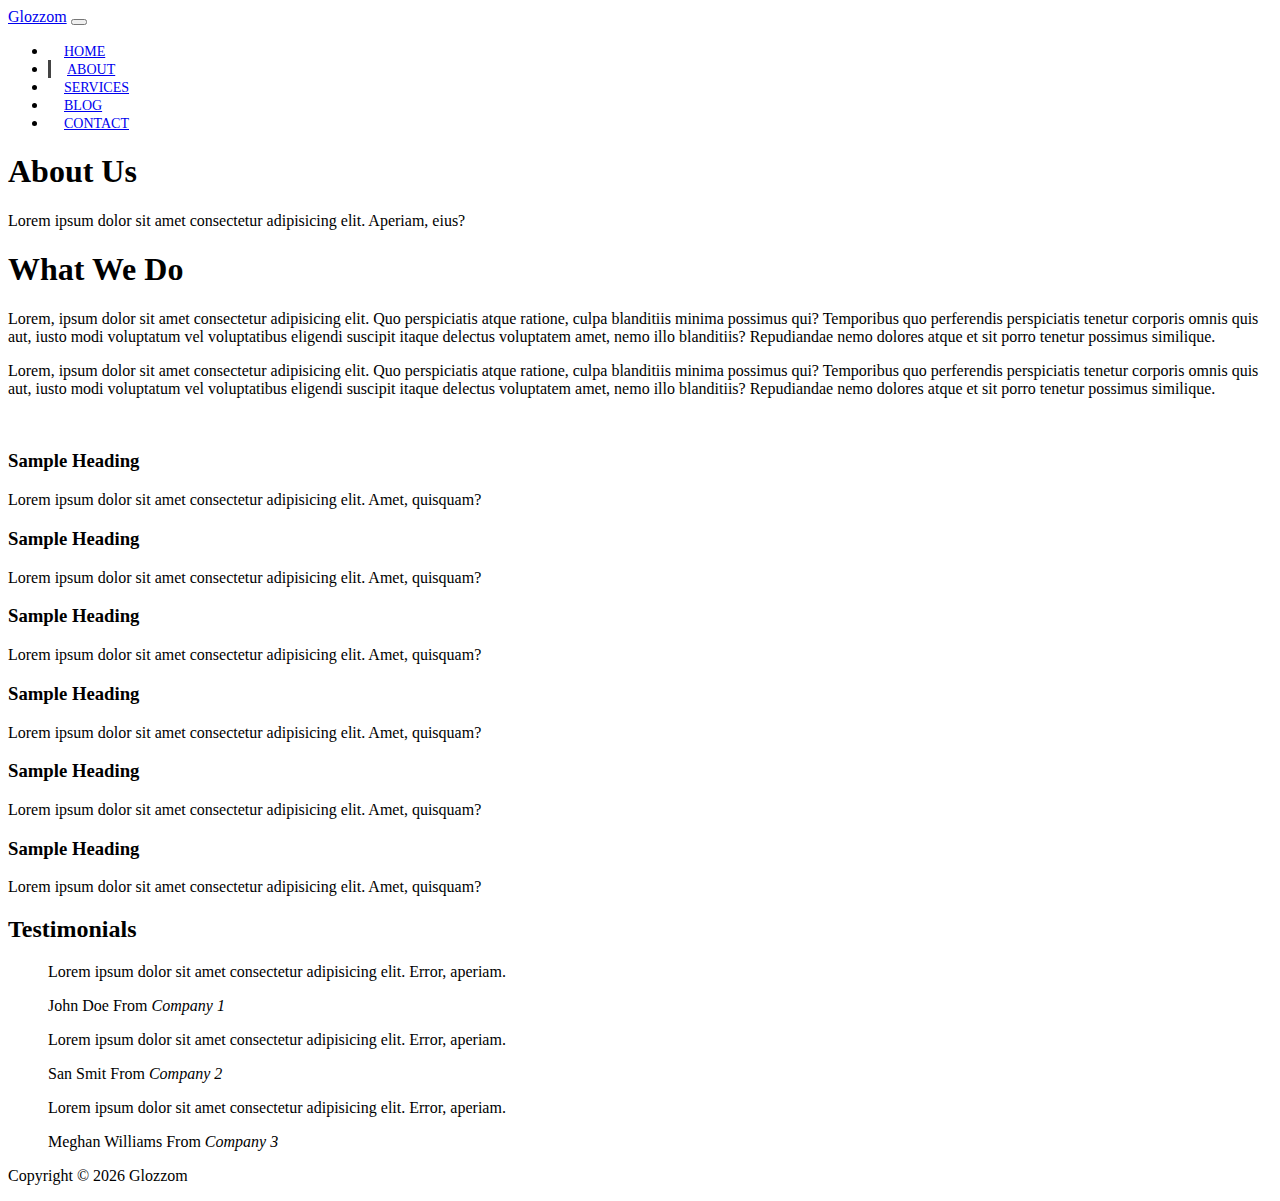
==== about.html @ 483925f3 "Create about.html" ====
<!DOCTYPE html>
<html lang="en">

<head>
  <meta charset="UTF-8">
  <meta name="viewport" content="width=device-width, initial-scale=1.0">
  <meta http-equiv="X-UA-Compatible" content="ie=edge">
    <link rel="stylesheet" href="https://use.fontawesome.com/releases/v5.0.13/css/all.css" integrity="sha384-DNOHZ68U8hZfKXOrtjWvjxusGo9WQnrNx2sqG0tfsghAvtVlRW3tvkXWZh58N9jp"
    crossorigin="anonymous">
    <link rel="stylesheet" href="https://stackpath.bootstrapcdn.com/bootstrap/4.1.1/css/bootstrap.min.css" integrity="sha384-WskhaSGFgHYWDcbwN70/dfYBj47jz9qbsMId/iRN3ewGhXQFZCSftd1LZCfmhktB"
    crossorigin="anonymous">  
    <link rel="stylesheet" href="https://cdnjs.cloudflare.com/ajax/libs/slick-carousel/1.9.0/slick.css"/>
    <link rel="stylesheet" href="https://cdnjs.cloudflare.com/ajax/libs/slick-carousel/1.9.0/slick-theme.css"/>
    <link rel="stylesheet" href="css/style.css">
  <title>Bootstrap Theme</title>
</head>

<body>
  <!-- START HERE -->

  <nav class="navbar navbar-expand-sm navbar-dark bg-dark">
    <div class="container">
      <a href="index.html" class="navbar-brand">Glozzom</a>
      <button class="navbar-toggler" data-toggle="collapse" data-target="#navbarCollapse">
        <span class="navbar-toggler-icon"></span>
      </button>
      <div class="collapse navbar-collapse" id="navbarCollapse">
        <ul class="navbar-nav ml-auto">
          <li class="nav-item">
            <a href="index.html" class="nav-link">Home</a>
          </li>
          <li class="nav-item active">
            <a href="about.html" class="nav-link">About</a>
          </li>
          <li class="nav-item">
            <a href="services.html" class="nav-link">Services</a>
          </li>
          <li class="nav-item">
            <a href="blog.html" class="nav-link">Blog</a>
          </li>
          <li class="nav-item">
            <a href="contact.html" class="nav-link">Contact</a>
          </li>
        </ul>
      </div>
    </div>
  </nav>

  <!-- page header -->

  <header id="page-header">
      <div class="container">
          <div class="row">
              <div class="col-md-6 m-auto text-center">
                  <h1>About Us</h1>
                  <p>Lorem ipsum dolor sit amet consectetur adipisicing elit. Aperiam, eius?</p>

              </div>
          </div>
      </div>
  </header>

  <!-- about section -->

  <section id="about" class="py-3">
    <div class="container">
        <div class="row">
            <div class="col-md-6">
                <h1>What We Do</h1>
                <p>Lorem, ipsum dolor sit amet consectetur adipisicing elit. Quo perspiciatis atque ratione, culpa blanditiis minima possimus qui? Temporibus quo perferendis perspiciatis tenetur corporis omnis quis aut, iusto modi voluptatum vel voluptatibus eligendi suscipit itaque delectus voluptatem amet, nemo illo blanditiis? Repudiandae nemo dolores atque et sit porro tenetur possimus similique.</p>
                <p>Lorem, ipsum dolor sit amet consectetur adipisicing elit. Quo perspiciatis atque ratione, culpa blanditiis minima possimus qui? Temporibus quo perferendis perspiciatis tenetur corporis omnis quis aut, iusto modi voluptatum vel voluptatibus eligendi suscipit itaque delectus voluptatem amet, nemo illo blanditiis? Repudiandae nemo dolores atque et sit porro tenetur possimus similique.</p>
            </div>
            <div class="col-md-6">
                <img src="https://source.unsplash.com/random/700x700/?technology" alt="" class="img-fluid rounded-circle d-none d-md-block about-img">
            </div>
        </div>
    </div>
  </section>

  <!-- icon boxes -->

  <section id="icon-boxes" class="p-5">
    <div class="container">
        <div class="row mb-4">
            <div class="col-md-4">
                <div class="card bg-danger text-white text-center">
                    <div class="card-body">
                        <i class="fas fa-building fa-3x"></i>
                        <h3>Sample Heading</h3>
                        Lorem ipsum dolor sit amet consectetur adipisicing elit. Amet, quisquam?
                    </div>
                </div>            
            </div>
            <div class="col-md-4">
                <div class="card bg-dark text-white text-center">
                    <div class="card-body">
                        <i class="fas fa-bullhorn fa-3x"></i>
                        <h3>Sample Heading</h3>
                        Lorem ipsum dolor sit amet consectetur adipisicing elit. Amet, quisquam?
                    </div>
                </div> 
            </div>
            <div class="col-md-4">
                <div class="card bg-danger text-white text-center">
                    <div class="card-body">
                        <i class="fas fa-comments fa-3x"></i>
                        <h3>Sample Heading</h3>
                        Lorem ipsum dolor sit amet consectetur adipisicing elit. Amet, quisquam?
                    </div>
                </div>
            </div>
        </div>
        <div class="row mb-4">
            <div class="col-md-4">
                <div class="card bg-dark text-white text-center">
                    <div class="card-body">
                        <i class="fas fa-box fa-3x"></i>
                        <h3>Sample Heading</h3>
                        Lorem ipsum dolor sit amet consectetur adipisicing elit. Amet, quisquam?
                    </div>
                </div>            
            </div>
            <div class="col-md-4">
                <div class="card bg-danger text-white text-center">
                    <div class="card-body">
                        <i class="fas fa-credit-card fa-3x"></i>
                        <h3>Sample Heading</h3>
                        Lorem ipsum dolor sit amet consectetur adipisicing elit. Amet, quisquam?
                    </div>
                </div> 
            </div>
            <div class="col-md-4">
                <div class="card bg-dark text-white text-center">
                    <div class="card-body">
                        <i class="fas fa-coffee fa-3x"></i>
                        <h3>Sample Heading</h3>
                        Lorem ipsum dolor sit amet consectetur adipisicing elit. Amet, quisquam?
                    </div>
                </div>
            </div>
        </div>
    </div>
  </section>


  <!-- testimonials -->

  <section id="testimonials" class="p-4 bg-dark text-white">
      <div class="container">
          <h2 class="text-center">Testimonials</h2>
          <div class="row text-center">
              <div class="col">
                  <div class="slider">
                      <div>
                          <blockquote class="blockquote">
                              <p class="mb-0">
                                  Lorem ipsum dolor sit amet consectetur adipisicing elit. Error, aperiam.
                              </p>
                              <footer class="blockquote-footer"> John Doe From
                                  <cite title="Company 1"> Company 1</cite>
                              </footer>
                          </blockquote>
                      </div>
                      <div>
                        <blockquote class="blockquote">
                            <p class="mb-0">
                                Lorem ipsum dolor sit amet consectetur adipisicing elit. Error, aperiam.
                            </p>
                            <footer class="blockquote-footer"> San Smit From
                                <cite title="Company 2"> Company 2</cite>
                            </footer>
                        </blockquote>
                    </div>
                    <div>
                        <blockquote class="blockquote">
                            <p class="mb-0">
                                Lorem ipsum dolor sit amet consectetur adipisicing elit. Error, aperiam.
                            </p>
                            <footer class="blockquote-footer"> Meghan Williams From
                                <cite title="Company 3"> Company 3</cite>
                            </footer>
                        </blockquote>
                    </div>
                  </div>
              </div>
          </div>
      </div>
  </section>

    <!-- footer -->
    <footer id="main-footer" class="text-center p-4">
        <div class="container">
            <div class="row">
                <div class="col">
                    <p>Copyright &copy; <span id="year"></span> Glozzom</p>
                </div>
            </div>
        </div>
    </footer>

  <script src="http://code.jquery.com/jquery-3.3.1.min.js" integrity="sha256-FgpCb/KJQlLNfOu91ta32o/NMZxltwRo8QtmkMRdAu8="
    crossorigin="anonymous"></script>
  <script src="https://cdnjs.cloudflare.com/ajax/libs/popper.js/1.14.3/umd/popper.min.js" integrity="sha384-ZMP7rVo3mIykV+2+9J3UJ46jBk0WLaUAdn689aCwoqbBJiSnjAK/l8WvCWPIPm49"
    crossorigin="anonymous"></script>
  <script src="https://stackpath.bootstrapcdn.com/bootstrap/4.1.1/js/bootstrap.min.js" integrity="sha384-smHYKdLADwkXOn1EmN1qk/HfnUcbVRZyYmZ4qpPea6sjB/pTJ0euyQp0Mk8ck+5T"
    crossorigin="anonymous"></script>
  <script src="https://cdnjs.cloudflare.com/ajax/libs/ekko-lightbox/5.3.0/ekko-lightbox.min.js"></script>
  <script src="https://cdnjs.cloudflare.com/ajax/libs/slick-carousel/1.9.0/slick.js"></script>
  
  <script>
    // Get the current year for the copyright
    $('#year').text(new Date().getFullYear());

    $('.slider').slick({
        infinite:true,
        slideToShow: 1,
        slideToScroll:1
    });
  </script>
  
</body>

</html>
---- css/style.css ----
body {
    overflow-x: hidden;
}
.navbar .nav-link {
    font-size: 14px;
    text-transform: uppercase;
    padding-left: 1rem !important;
    padding-right: 1rem !important;
}

.navbar .nav-item.active {
    border-left: #444 3px solid;
}

.carousel-item {
    height: 450px;
}

.carousel-image-1 {
    background: url(../img/image1.jpg);
    background-size: cover; 
}

.carousel-image-2 {
    background: url(../img/image2.jpg);
    background-size: cover; 
}

.carousel-image-3 {
    background: url(../img/image3.jpg);
    background-size: cover; 
}

#home-heading {
    position: relative;
    min-height: 200px;
    background: url(../img/lights.jpg);
    background-attachment: fixed;
    background-repeat: no-repeat;
    text-align: center;
    color: #fff;
}

.dark-overlay {
    position: absolute;
    top: 0;
    left: 0;
    width: 100%;
    height: 100%;
    background: rgba(0,0,0,0.7);
}

#video-play {
    position: relative;
    min-height: 200px;
    background: url(../img/media.jpg);
    background-attachment: fixed;
    background-repeat: no-repeat;
    background-position: 0 -300px;
    text-align: center;
    color: #fff;
}

#video-play a {
    color: white;
}
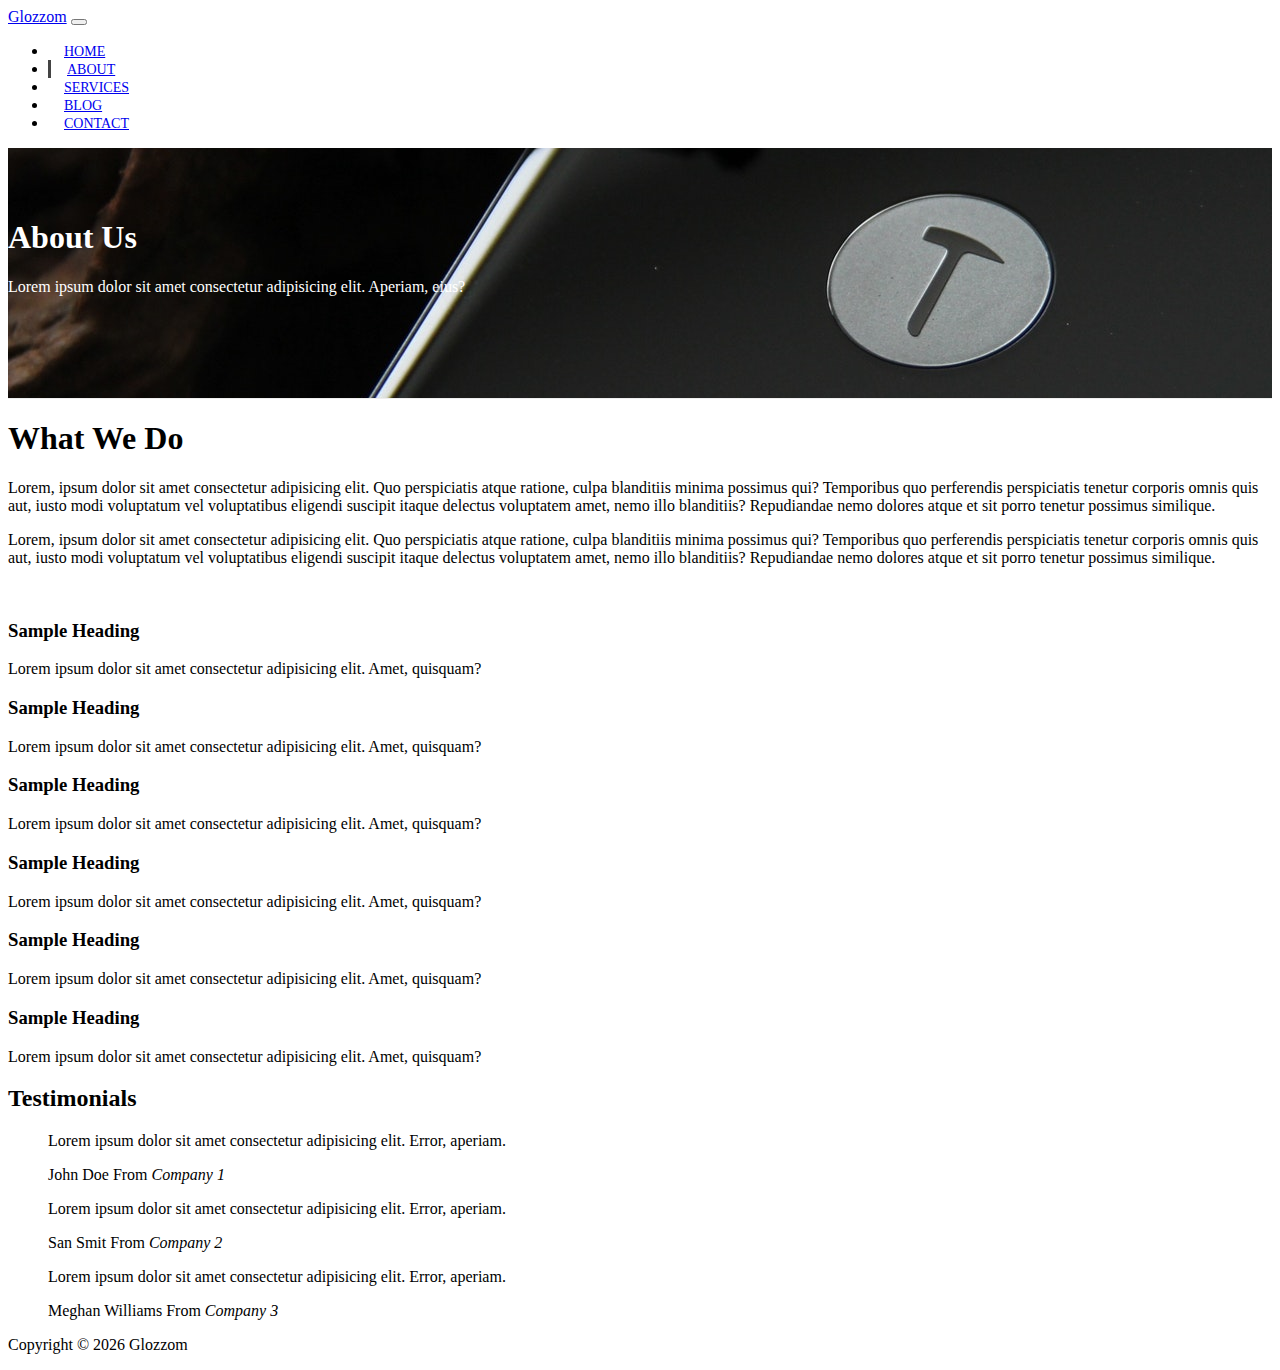
==== commit 7fb397a6: "Update about.html" ====
--- a/about.html
+++ b/about.html
@@ -198,7 +198,7 @@
         </div>
     </footer>
 
-  <script src="http://code.jquery.com/jquery-3.3.1.min.js" integrity="sha256-FgpCb/KJQlLNfOu91ta32o/NMZxltwRo8QtmkMRdAu8="
+  <script src="https://code.jquery.com/jquery-3.3.1.min.js" integrity="sha256-FgpCb/KJQlLNfOu91ta32o/NMZxltwRo8QtmkMRdAu8="
     crossorigin="anonymous"></script>
   <script src="https://cdnjs.cloudflare.com/ajax/libs/popper.js/1.14.3/umd/popper.min.js" integrity="sha384-ZMP7rVo3mIykV+2+9J3UJ46jBk0WLaUAdn689aCwoqbBJiSnjAK/l8WvCWPIPm49"
     crossorigin="anonymous"></script>
--- a/css/style.css
+++ b/css/style.css
@@ -63,4 +63,18 @@
 
 #video-play a {
     color: white;
-}+}
+
+#page-header {
+    height: 200px;
+    background: url(../img/image1.jpg);
+    background-position: 0 -360px;
+    background-attachment: fixed;
+    color: #fff;
+    border-bottom: 1px #eee solid;
+    padding-top: 50px;
+}
+
+.about-img{
+    margin-top:-50px;
+}
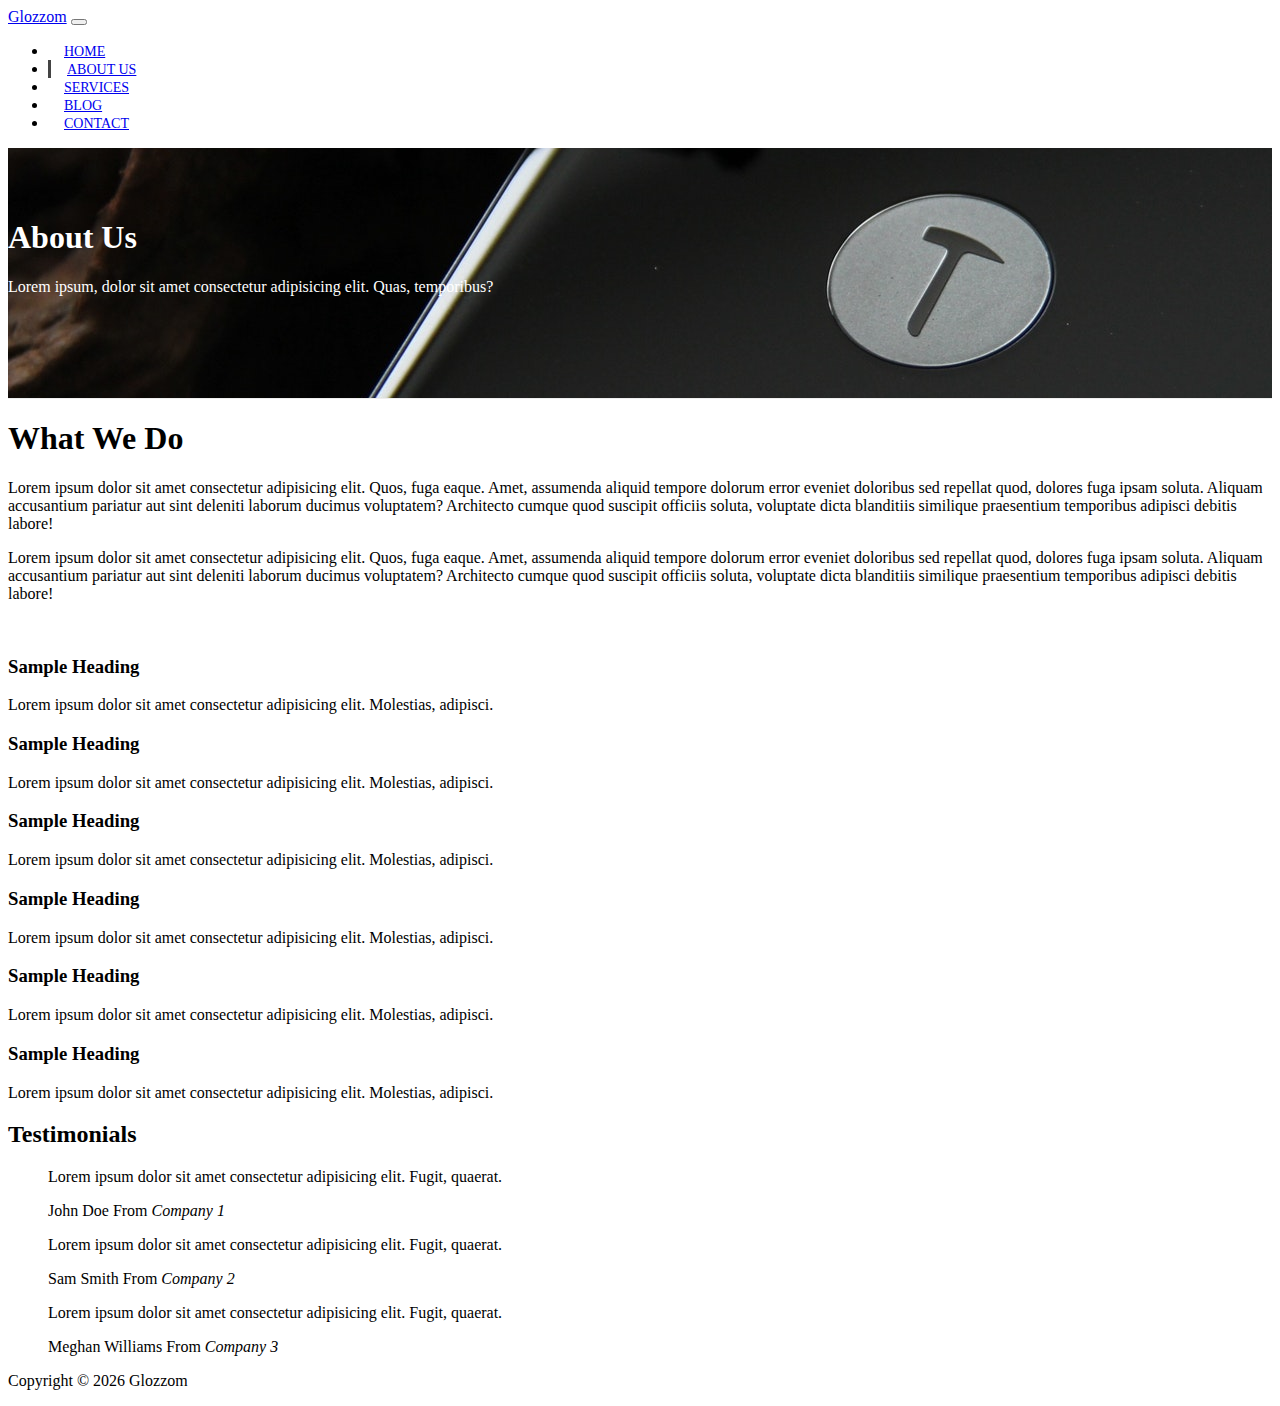
==== commit bf301c94: "Update about.html" ====
--- a/about.html
+++ b/about.html
@@ -5,19 +5,17 @@
   <meta charset="UTF-8">
   <meta name="viewport" content="width=device-width, initial-scale=1.0">
   <meta http-equiv="X-UA-Compatible" content="ie=edge">
-    <link rel="stylesheet" href="https://use.fontawesome.com/releases/v5.0.13/css/all.css" integrity="sha384-DNOHZ68U8hZfKXOrtjWvjxusGo9WQnrNx2sqG0tfsghAvtVlRW3tvkXWZh58N9jp"
+  <link rel="stylesheet" href="https://use.fontawesome.com/releases/v5.0.13/css/all.css" integrity="sha384-DNOHZ68U8hZfKXOrtjWvjxusGo9WQnrNx2sqG0tfsghAvtVlRW3tvkXWZh58N9jp"
     crossorigin="anonymous">
-    <link rel="stylesheet" href="https://stackpath.bootstrapcdn.com/bootstrap/4.1.1/css/bootstrap.min.css" integrity="sha384-WskhaSGFgHYWDcbwN70/dfYBj47jz9qbsMId/iRN3ewGhXQFZCSftd1LZCfmhktB"
-    crossorigin="anonymous">  
-    <link rel="stylesheet" href="https://cdnjs.cloudflare.com/ajax/libs/slick-carousel/1.9.0/slick.css"/>
-    <link rel="stylesheet" href="https://cdnjs.cloudflare.com/ajax/libs/slick-carousel/1.9.0/slick-theme.css"/>
-    <link rel="stylesheet" href="css/style.css">
-  <title>Bootstrap Theme</title>
+  <link rel="stylesheet" href="https://stackpath.bootstrapcdn.com/bootstrap/4.1.1/css/bootstrap.min.css" integrity="sha384-WskhaSGFgHYWDcbwN70/dfYBj47jz9qbsMId/iRN3ewGhXQFZCSftd1LZCfmhktB"
+    crossorigin="anonymous">
+  <link rel="stylesheet" href="https://cdnjs.cloudflare.com/ajax/libs/slick-carousel/1.9.0/slick.css" />
+  <link rel="stylesheet" href="https://cdnjs.cloudflare.com/ajax/libs/slick-carousel/1.9.0/slick-theme.css" />
+  <link rel="stylesheet" href="css/style.css">
+  <title>Glozzom</title>
 </head>
 
 <body>
-  <!-- START HERE -->
-
   <nav class="navbar navbar-expand-sm navbar-dark bg-dark">
     <div class="container">
       <a href="index.html" class="navbar-brand">Glozzom</a>
@@ -30,7 +28,7 @@
             <a href="index.html" class="nav-link">Home</a>
           </li>
           <li class="nav-item active">
-            <a href="about.html" class="nav-link">About</a>
+            <a href="about.html" class="nav-link">About Us</a>
           </li>
           <li class="nav-item">
             <a href="services.html" class="nav-link">Services</a>
@@ -46,157 +44,160 @@
     </div>
   </nav>
 
-  <!-- page header -->
-
+  <!-- PAGE HEADER -->
   <header id="page-header">
-      <div class="container">
-          <div class="row">
-              <div class="col-md-6 m-auto text-center">
-                  <h1>About Us</h1>
-                  <p>Lorem ipsum dolor sit amet consectetur adipisicing elit. Aperiam, eius?</p>
-
-              </div>
-          </div>
-      </div>
+    <div class="container">
+      <div class="row">
+        <div class="col-md-6 m-auto text-center">
+          <h1>About Us</h1>
+          <p>Lorem ipsum, dolor sit amet consectetur adipisicing elit. Quas, temporibus?</p>
+        </div>
+      </div>
+    </div>
   </header>
 
-  <!-- about section -->
-
+  <!-- ABOUT SECTION -->
   <section id="about" class="py-3">
     <div class="container">
-        <div class="row">
-            <div class="col-md-6">
-                <h1>What We Do</h1>
-                <p>Lorem, ipsum dolor sit amet consectetur adipisicing elit. Quo perspiciatis atque ratione, culpa blanditiis minima possimus qui? Temporibus quo perferendis perspiciatis tenetur corporis omnis quis aut, iusto modi voluptatum vel voluptatibus eligendi suscipit itaque delectus voluptatem amet, nemo illo blanditiis? Repudiandae nemo dolores atque et sit porro tenetur possimus similique.</p>
-                <p>Lorem, ipsum dolor sit amet consectetur adipisicing elit. Quo perspiciatis atque ratione, culpa blanditiis minima possimus qui? Temporibus quo perferendis perspiciatis tenetur corporis omnis quis aut, iusto modi voluptatum vel voluptatibus eligendi suscipit itaque delectus voluptatem amet, nemo illo blanditiis? Repudiandae nemo dolores atque et sit porro tenetur possimus similique.</p>
-            </div>
-            <div class="col-md-6">
-                <img src="https://source.unsplash.com/random/700x700/?technology" alt="" class="img-fluid rounded-circle d-none d-md-block about-img">
-            </div>
-        </div>
+      <div class="row">
+        <div class="col-md-6">
+          <h1>What We Do</h1>
+          <p>Lorem ipsum dolor sit amet consectetur adipisicing elit. Quos, fuga eaque. Amet, assumenda aliquid tempore dolorum
+            error eveniet doloribus sed repellat quod, dolores fuga ipsam soluta. Aliquam accusantium pariatur aut sint deleniti
+            laborum ducimus voluptatem? Architecto cumque quod suscipit officiis soluta, voluptate dicta blanditiis similique
+            praesentium temporibus adipisci debitis labore!</p>
+          <p>Lorem ipsum dolor sit amet consectetur adipisicing elit. Quos, fuga eaque. Amet, assumenda aliquid tempore dolorum
+            error eveniet doloribus sed repellat quod, dolores fuga ipsam soluta. Aliquam accusantium pariatur aut sint deleniti
+            laborum ducimus voluptatem? Architecto cumque quod suscipit officiis soluta, voluptate dicta blanditiis similique
+            praesentium temporibus adipisci debitis labore!</p>
+        </div>
+        <div class="col-md-6">
+          <img src="https://source.unsplash.com/random/700x700/?technology" alt="" class="img-fluid rounded-circle d-none d-md-block about-img">
+        </div>
+      </div>
     </div>
   </section>
 
-  <!-- icon boxes -->
-
+  <!-- ICON BOXES -->
   <section id="icon-boxes" class="p-5">
     <div class="container">
-        <div class="row mb-4">
-            <div class="col-md-4">
-                <div class="card bg-danger text-white text-center">
-                    <div class="card-body">
-                        <i class="fas fa-building fa-3x"></i>
-                        <h3>Sample Heading</h3>
-                        Lorem ipsum dolor sit amet consectetur adipisicing elit. Amet, quisquam?
-                    </div>
-                </div>            
-            </div>
-            <div class="col-md-4">
-                <div class="card bg-dark text-white text-center">
-                    <div class="card-body">
-                        <i class="fas fa-bullhorn fa-3x"></i>
-                        <h3>Sample Heading</h3>
-                        Lorem ipsum dolor sit amet consectetur adipisicing elit. Amet, quisquam?
-                    </div>
-                </div> 
-            </div>
-            <div class="col-md-4">
-                <div class="card bg-danger text-white text-center">
-                    <div class="card-body">
-                        <i class="fas fa-comments fa-3x"></i>
-                        <h3>Sample Heading</h3>
-                        Lorem ipsum dolor sit amet consectetur adipisicing elit. Amet, quisquam?
-                    </div>
-                </div>
-            </div>
-        </div>
-        <div class="row mb-4">
-            <div class="col-md-4">
-                <div class="card bg-dark text-white text-center">
-                    <div class="card-body">
-                        <i class="fas fa-box fa-3x"></i>
-                        <h3>Sample Heading</h3>
-                        Lorem ipsum dolor sit amet consectetur adipisicing elit. Amet, quisquam?
-                    </div>
-                </div>            
-            </div>
-            <div class="col-md-4">
-                <div class="card bg-danger text-white text-center">
-                    <div class="card-body">
-                        <i class="fas fa-credit-card fa-3x"></i>
-                        <h3>Sample Heading</h3>
-                        Lorem ipsum dolor sit amet consectetur adipisicing elit. Amet, quisquam?
-                    </div>
-                </div> 
-            </div>
-            <div class="col-md-4">
-                <div class="card bg-dark text-white text-center">
-                    <div class="card-body">
-                        <i class="fas fa-coffee fa-3x"></i>
-                        <h3>Sample Heading</h3>
-                        Lorem ipsum dolor sit amet consectetur adipisicing elit. Amet, quisquam?
-                    </div>
-                </div>
-            </div>
-        </div>
+      <div class="row mb-4">
+        <div class="col-md-4">
+          <div class="card bg-danger text-white text-center">
+            <div class="card-body">
+              <i class="fas fa-building fa-3x"></i>
+              <h3>Sample Heading</h3>
+              Lorem ipsum dolor sit amet consectetur adipisicing elit. Molestias, adipisci.
+            </div>
+          </div>
+        </div>
+        <div class="col-md-4">
+          <div class="card bg-dark text-white text-center">
+            <div class="card-body">
+              <i class="fas fa-bullhorn fa-3x"></i>
+              <h3>Sample Heading</h3>
+              Lorem ipsum dolor sit amet consectetur adipisicing elit. Molestias, adipisci.
+            </div>
+          </div>
+        </div>
+        <div class="col-md-4">
+          <div class="card bg-danger text-white text-center">
+            <div class="card-body">
+              <i class="fas fa-comments fa-3x"></i>
+              <h3>Sample Heading</h3>
+              Lorem ipsum dolor sit amet consectetur adipisicing elit. Molestias, adipisci.
+            </div>
+          </div>
+        </div>
+      </div>
+
+      <div class="row mb-4">
+        <div class="col-md-4">
+          <div class="card bg-dark text-white text-center">
+            <div class="card-body">
+              <i class="fas fa-box fa-3x"></i>
+              <h3>Sample Heading</h3>
+              Lorem ipsum dolor sit amet consectetur adipisicing elit. Molestias, adipisci.
+            </div>
+          </div>
+        </div>
+        <div class="col-md-4">
+          <div class="card bg-danger text-white text-center">
+            <div class="card-body">
+              <i class="fas fa-credit-card fa-3x"></i>
+              <h3>Sample Heading</h3>
+              Lorem ipsum dolor sit amet consectetur adipisicing elit. Molestias, adipisci.
+            </div>
+          </div>
+        </div>
+        <div class="col-md-4">
+          <div class="card bg-dark text-white text-center">
+            <div class="card-body">
+              <i class="fas fa-coffee fa-3x"></i>
+              <h3>Sample Heading</h3>
+              Lorem ipsum dolor sit amet consectetur adipisicing elit. Molestias, adipisci.
+            </div>
+          </div>
+        </div>
+      </div>
     </div>
   </section>
 
-
-  <!-- testimonials -->
-
+  <!-- TESTIMONIALS -->
   <section id="testimonials" class="p-4 bg-dark text-white">
-      <div class="container">
-          <h2 class="text-center">Testimonials</h2>
-          <div class="row text-center">
-              <div class="col">
-                  <div class="slider">
-                      <div>
-                          <blockquote class="blockquote">
-                              <p class="mb-0">
-                                  Lorem ipsum dolor sit amet consectetur adipisicing elit. Error, aperiam.
-                              </p>
-                              <footer class="blockquote-footer"> John Doe From
-                                  <cite title="Company 1"> Company 1</cite>
-                              </footer>
-                          </blockquote>
-                      </div>
-                      <div>
-                        <blockquote class="blockquote">
-                            <p class="mb-0">
-                                Lorem ipsum dolor sit amet consectetur adipisicing elit. Error, aperiam.
-                            </p>
-                            <footer class="blockquote-footer"> San Smit From
-                                <cite title="Company 2"> Company 2</cite>
-                            </footer>
-                        </blockquote>
-                    </div>
-                    <div>
-                        <blockquote class="blockquote">
-                            <p class="mb-0">
-                                Lorem ipsum dolor sit amet consectetur adipisicing elit. Error, aperiam.
-                            </p>
-                            <footer class="blockquote-footer"> Meghan Williams From
-                                <cite title="Company 3"> Company 3</cite>
-                            </footer>
-                        </blockquote>
-                    </div>
-                  </div>
-              </div>
-          </div>
-      </div>
+    <div class="container">
+      <h2 class="text-center">Testimonials</h2>
+      <div class="row text-center">
+        <div class="col">
+          <div class="slider">
+            <div>
+              <blockquote class="blockquote">
+                <p class="mb-0">
+                  Lorem ipsum dolor sit amet consectetur adipisicing elit. Fugit, quaerat.
+                </p>
+                <footer class="blockquote-footer">John Doe From
+                  <cite title="Company 1">Company 1</cite>
+                </footer>
+              </blockquote>
+            </div>
+            <div>
+              <blockquote class="blockquote">
+                <p class="mb-0">
+                  Lorem ipsum dolor sit amet consectetur adipisicing elit. Fugit, quaerat.
+                </p>
+                <footer class="blockquote-footer">Sam Smith From
+                  <cite title="Company 2">Company 2</cite>
+                </footer>
+              </blockquote>
+            </div>
+            <div>
+              <blockquote class="blockquote">
+                <p class="mb-0">
+                  Lorem ipsum dolor sit amet consectetur adipisicing elit. Fugit, quaerat.
+                </p>
+                <footer class="blockquote-footer">Meghan Williams From
+                  <cite title="Company 3">Company 3</cite>
+                </footer>
+              </blockquote>
+            </div>
+          </div>
+        </div>
+      </div>
+    </div>
   </section>
 
-    <!-- footer -->
-    <footer id="main-footer" class="text-center p-4">
-        <div class="container">
-            <div class="row">
-                <div class="col">
-                    <p>Copyright &copy; <span id="year"></span> Glozzom</p>
-                </div>
-            </div>
-        </div>
-    </footer>
+  <!-- FOOTER -->
+  <footer id="main-footer" class="text-center p-4">
+    <div class="container">
+      <div class="row">
+        <div class="col">
+          <p>Copyright &copy;
+            <span id="year"></span> Glozzom</p>
+        </div>
+      </div>
+    </div>
+  </footer>
+
 
   <script src="https://code.jquery.com/jquery-3.3.1.min.js" integrity="sha256-FgpCb/KJQlLNfOu91ta32o/NMZxltwRo8QtmkMRdAu8="
     crossorigin="anonymous"></script>
@@ -204,20 +205,18 @@
     crossorigin="anonymous"></script>
   <script src="https://stackpath.bootstrapcdn.com/bootstrap/4.1.1/js/bootstrap.min.js" integrity="sha384-smHYKdLADwkXOn1EmN1qk/HfnUcbVRZyYmZ4qpPea6sjB/pTJ0euyQp0Mk8ck+5T"
     crossorigin="anonymous"></script>
-  <script src="https://cdnjs.cloudflare.com/ajax/libs/ekko-lightbox/5.3.0/ekko-lightbox.min.js"></script>
   <script src="https://cdnjs.cloudflare.com/ajax/libs/slick-carousel/1.9.0/slick.js"></script>
-  
+
   <script>
     // Get the current year for the copyright
     $('#year').text(new Date().getFullYear());
 
     $('.slider').slick({
-        infinite:true,
-        slideToShow: 1,
-        slideToScroll:1
+      infinite: true,
+      slideToShow: 1,
+      slideToScroll: 1
     });
   </script>
-  
 </body>
 
 </html>
